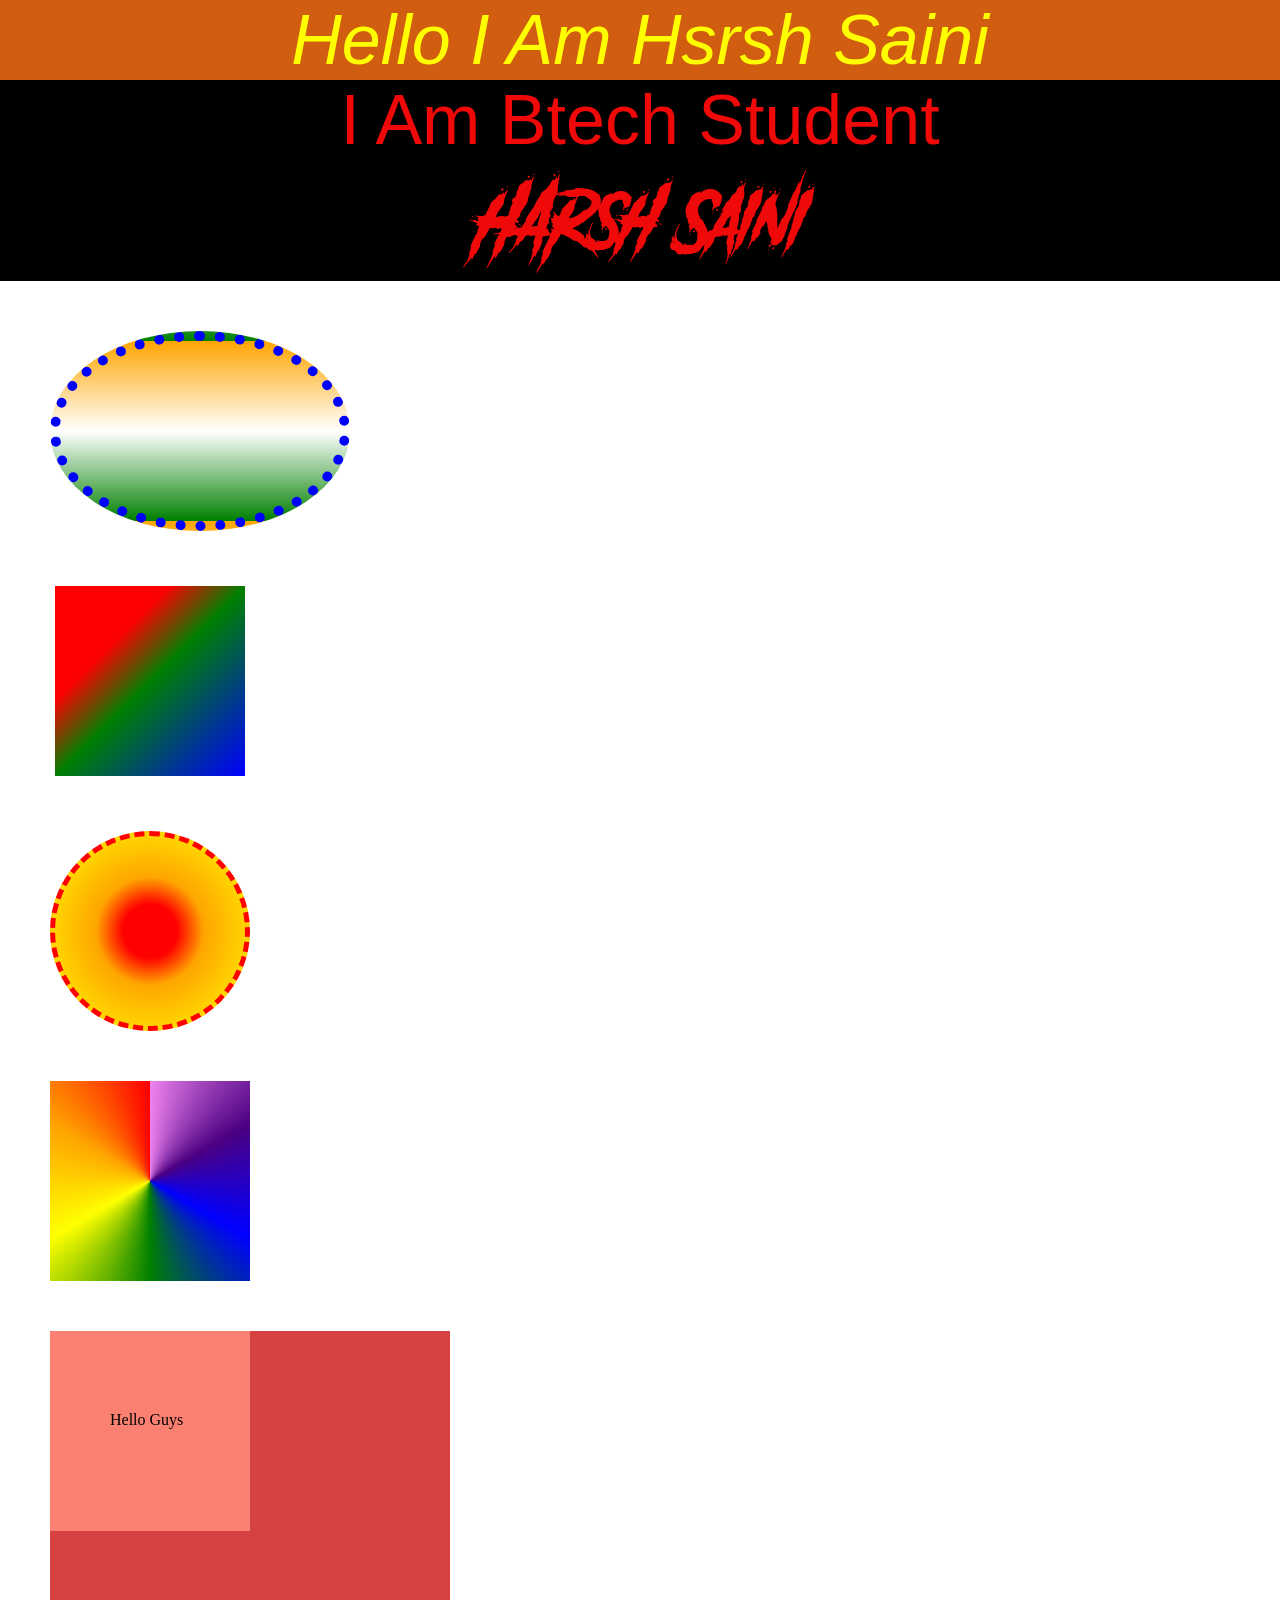
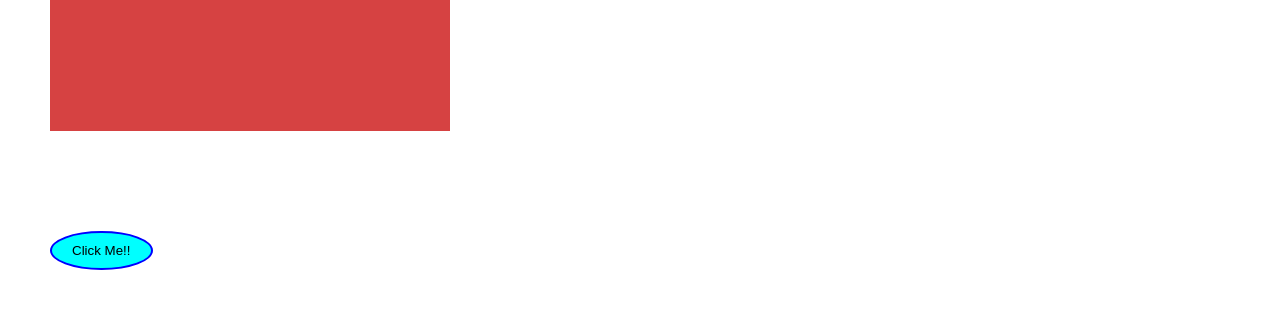
==== CSS/Learning/index.html @ 2da1b065 "DAY 2" ====
<!DOCTYPE html>
<html lang="en">
<head>
    <meta charset="UTF-8">
    <meta name="viewport" content="width=device-width, initial-scale=1.0">
    <title>Document</title>
    <link rel="stylesheet" href="styles.css">
</head>
<body>
    <h1>Hello I am Hsrsh saini</h1>
    <h1 id="hero">I am Btech student</h1>
    <h1 id="hero" class="harsh">HArsh saini</h1>

    <div class="box"> </div>
    <div class="box1"></div>
    <div class="box2"></div>
    <div id="box3"></div>
    <div class="outer">
        <div class="inner">
            Hello Guys
        </div>
    </div>
    <button>
        Click Me!!
    </button>
</body>
</html>
---- CSS/Learning/styles.css ----
/* Love fonts (can download many fonts from this sites for free.) */

@font-face {
    font-family: haunted;
    src: url(./Another\ Danger\ Slanted\ -\ Demo.otf);
}
*{
    margin: 0;
    padding: 0;
    box-sizing: border-box;
}

html,body{
    height: 100%;
    width: 100%;
}

h1{
    color: yellow;
    background-color:rgb(208, 93, 16);
    font-size: 70px;
    font-family: Arial, Helvetica, sans-serif;
    font-weight: 100;
    font-style: oblique;
    text-align: center;
    text-transform: capitalize;
}

#hero{
    color: rgb(240, 9, 9);
    background-color: rgb(0, 0, 0);
    font-style: normal;
}

.harsh{
    font-family:haunted;
}

.box{
    height: 200px;
    width: 300px;
    margin: 50px;
    background: linear-gradient(to bottom, orange, white, green);
    border: 10px Blue dotted;
    border-radius: 50%;
}

.box1{
    height:200px;
    width: 200px;
    margin: 50px;
    background: linear-gradient(to right bottom , red 30%, green 50%, blue);
    border: white 5px solid;
}

.box2{
    height: 200px;
    width: 200px;
    margin: 50px;
    border-radius: 100%;
    background: radial-gradient(red 20%, orange 40% , yellow );
    border: 5px dashed red;
}

#box3{
    height: 200px;
    width: 200px;
    margin: 50px;
    background:conic-gradient(violet , indigo,blue , green, yellow , orange, red);
}

.outer{
    height: 400px;
    width: 400px;
    background-color: rgb(214, 66, 66); 
    margin: 50px;  
}
.inner{
    width: 50%;
    height: 50%;
    background-color: salmon;
    padding-top: 80px;
    padding-left: 60px ;
}

body{
    background-image: url(https://images.unsplash.com/photo-1763987209766-d9bb8836c0e2?q=80&w=1932&auto=format&fit=crop&ixlib=rb-4.1.0&ixid=M3wxMjA3fDB8MHxwaG90by1wYWdlfHx8fGVufDB8fHx8fA%3D%3D);
    background-size: cover;
    background-repeat:no-repeat;
    background-position: center;
    
}

button{
    margin: 50px;
    padding: 10px 20px;
    background-color: aqua;
    color:black;
    border-radius: 50%;
    border:2px solid blue;
    font-weight: 100px;
    font-family: Arial, Helvetica, sans-serif;
}
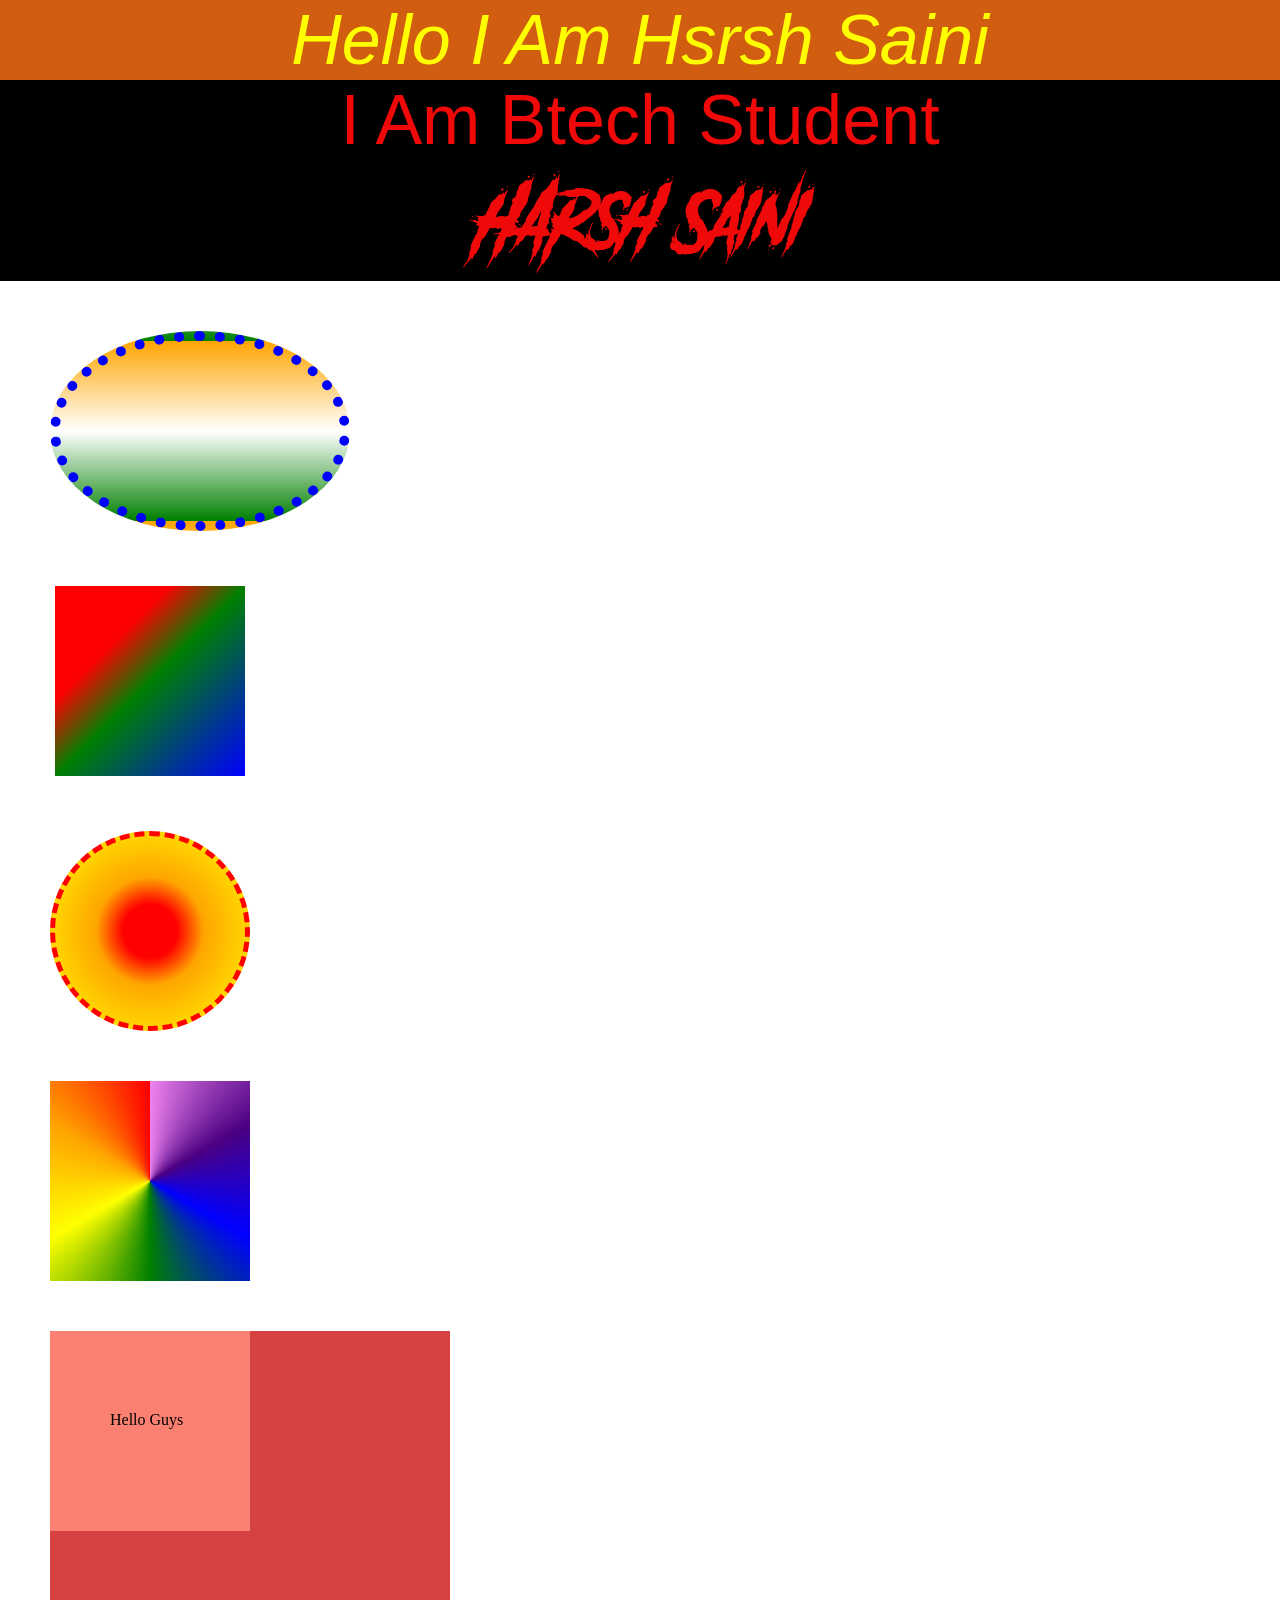
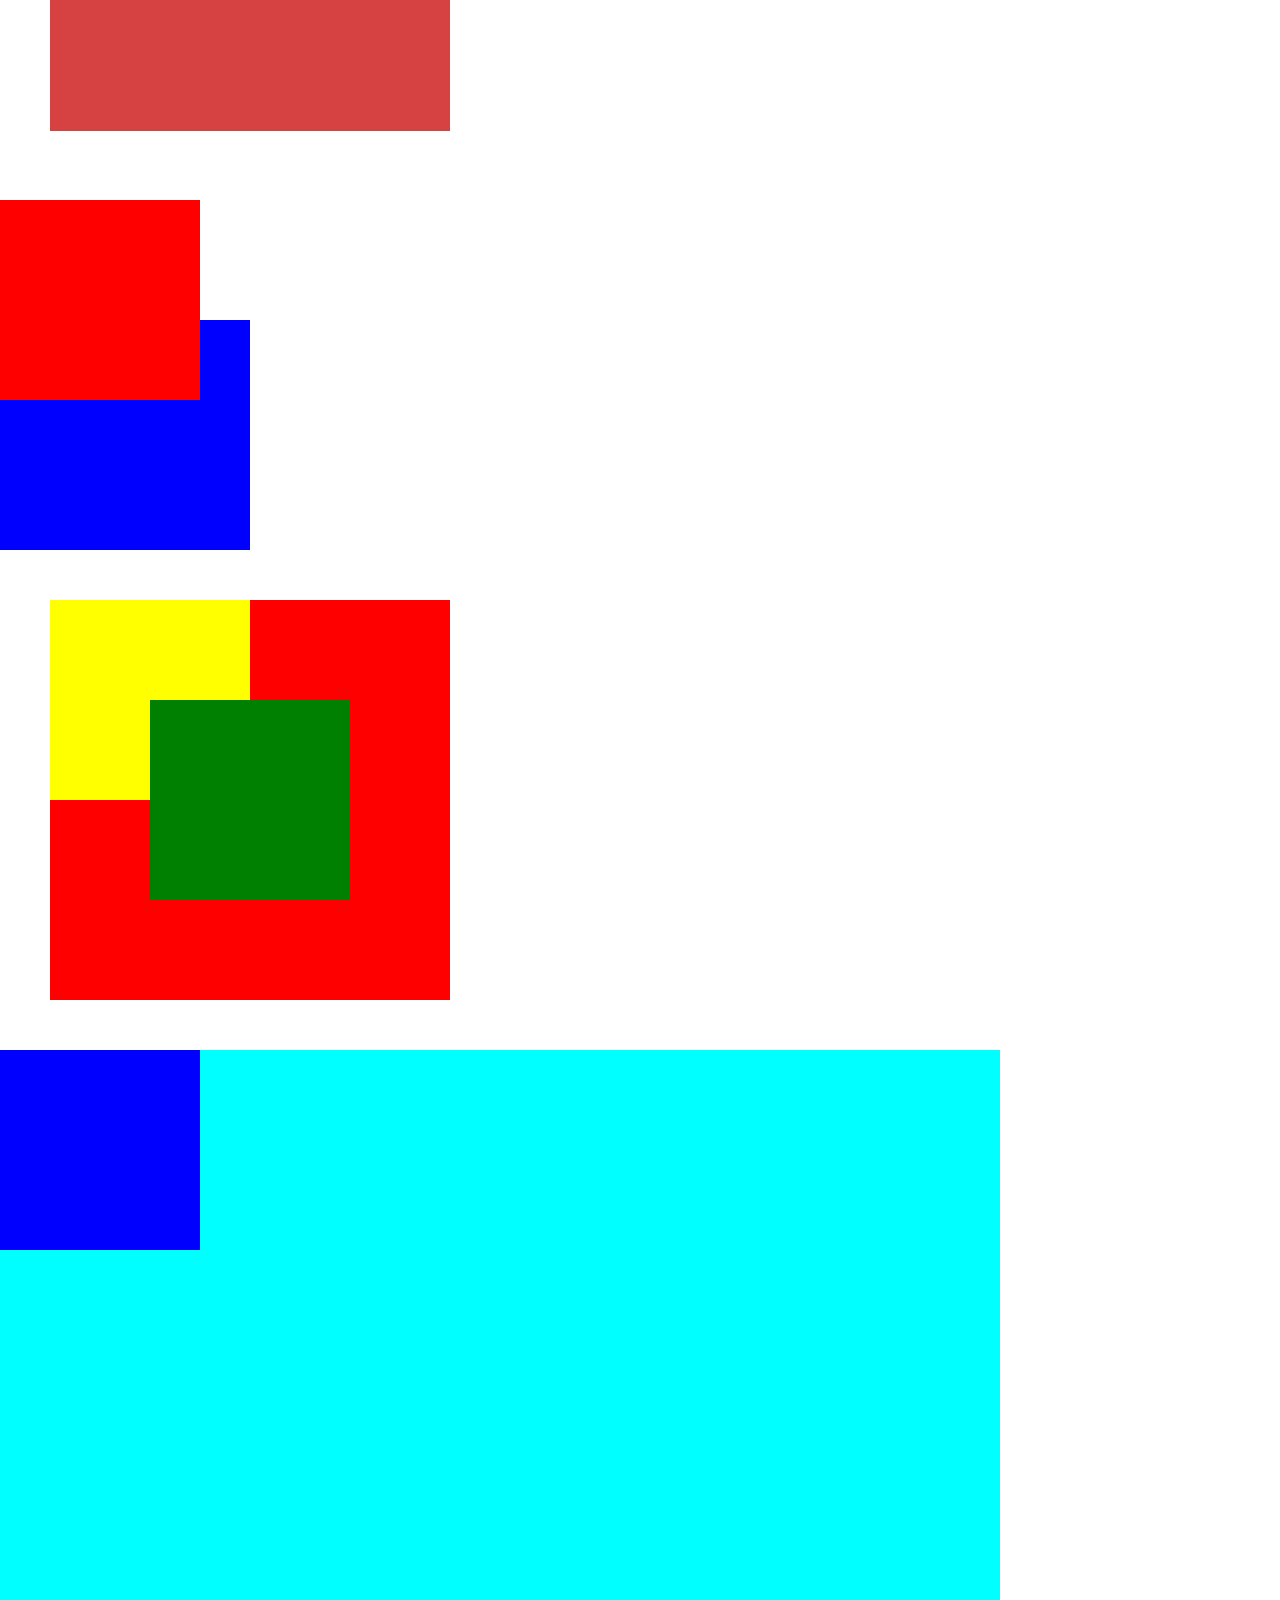
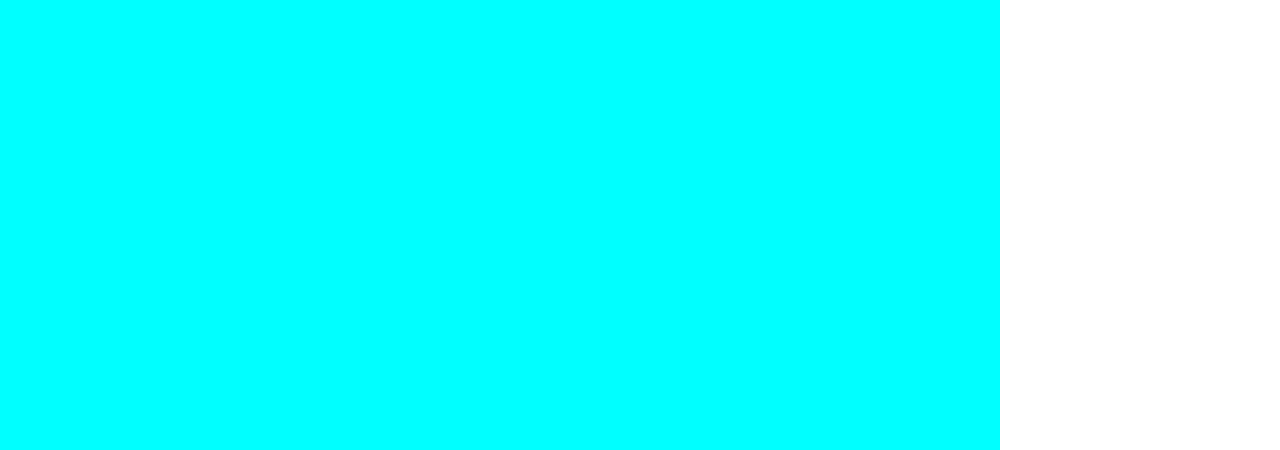
==== commit fad85cfe: "DAY 3" ====
--- a/CSS/Learning/index.html
+++ b/CSS/Learning/index.html
@@ -23,5 +23,18 @@
     <button>
         Click Me!!
     </button>
+    <div id="car1"></div>
+    <div id="car2"></div>
+    <div class="largebox">
+        <div class="smallbox">
+            <div class="microbox">
+
+            </div>
+        </div>
+    </div>
+    <div class="homepage">
+        <div class="side">
+        </div>
+    </div>
 </body>
 </html>
--- a/CSS/Learning/styles.css
+++ b/CSS/Learning/styles.css
@@ -101,4 +101,57 @@
     font-weight: 100px;
     font-family: Arial, Helvetica, sans-serif;
 }
- +
+/* DAY 3 */
+
+#car1{
+    position: absolute;
+    top: 200%;
+    height: 200px;
+    width: 200px;
+    background-color: red;
+}
+#car2{
+    height: 230px;
+    width: 250px;
+    background-color:blue;
+}
+
+.largebox{
+    position: relative;
+    height: 400px;
+    width: 400px;
+    background-color: red;
+    margin: 50px;
+}
+
+.smallbox{
+    position: relative;
+    height: 200px;
+    width: 200px;
+    background-color: yellow;
+}
+
+.microbox{
+    position:absolute;
+    left: 50%;
+    top: 50%;
+    height: 200px;
+    width: 200px;
+    background-color: green;
+}
+
+.homepage{
+    height: 1000px;
+    width: 1000px;
+    background-color: aqua;
+}
+
+/* sticky se abb wo upar nahi touch hoga , orr wo top se humseha 10% niche hi rhega uss particular parent div k andr */
+.side{
+    height: 200px;
+    width: 200px;
+    background-color:blue;
+    position:sticky;
+    top: 10%;
+}
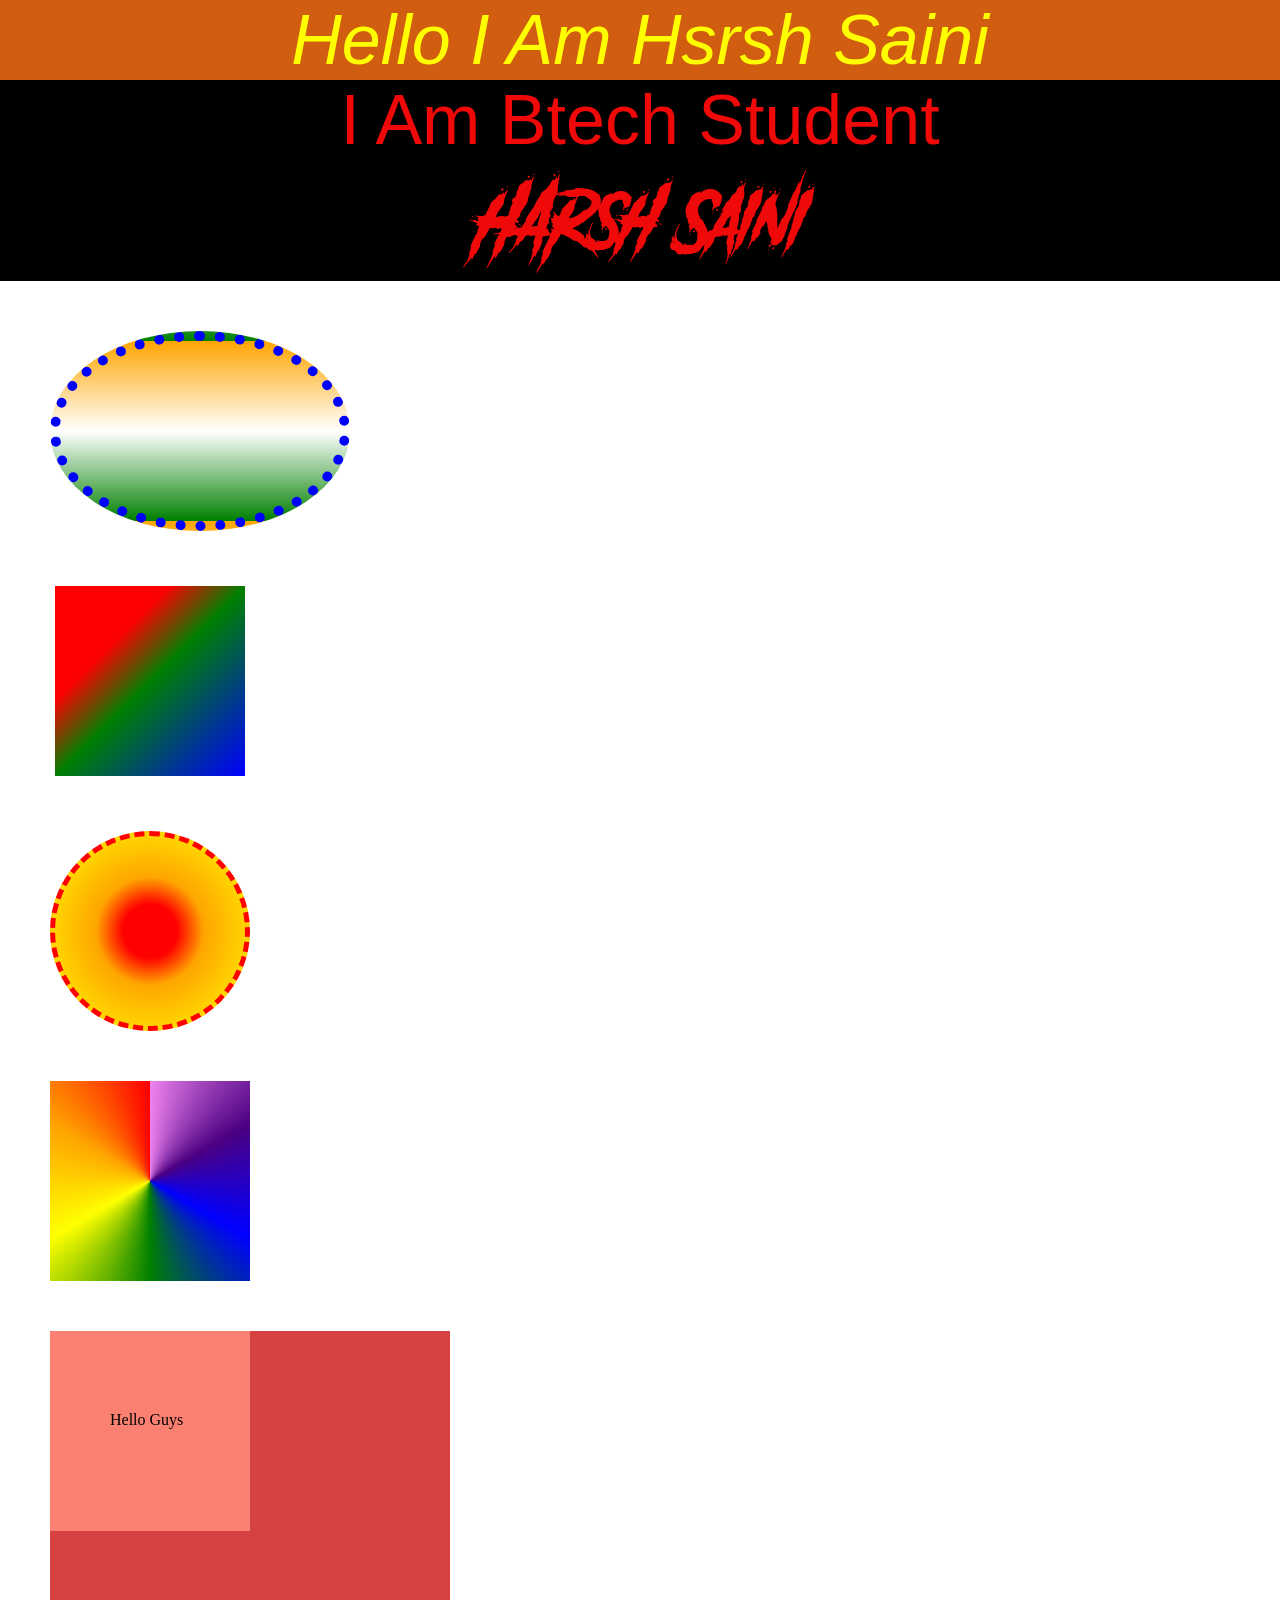
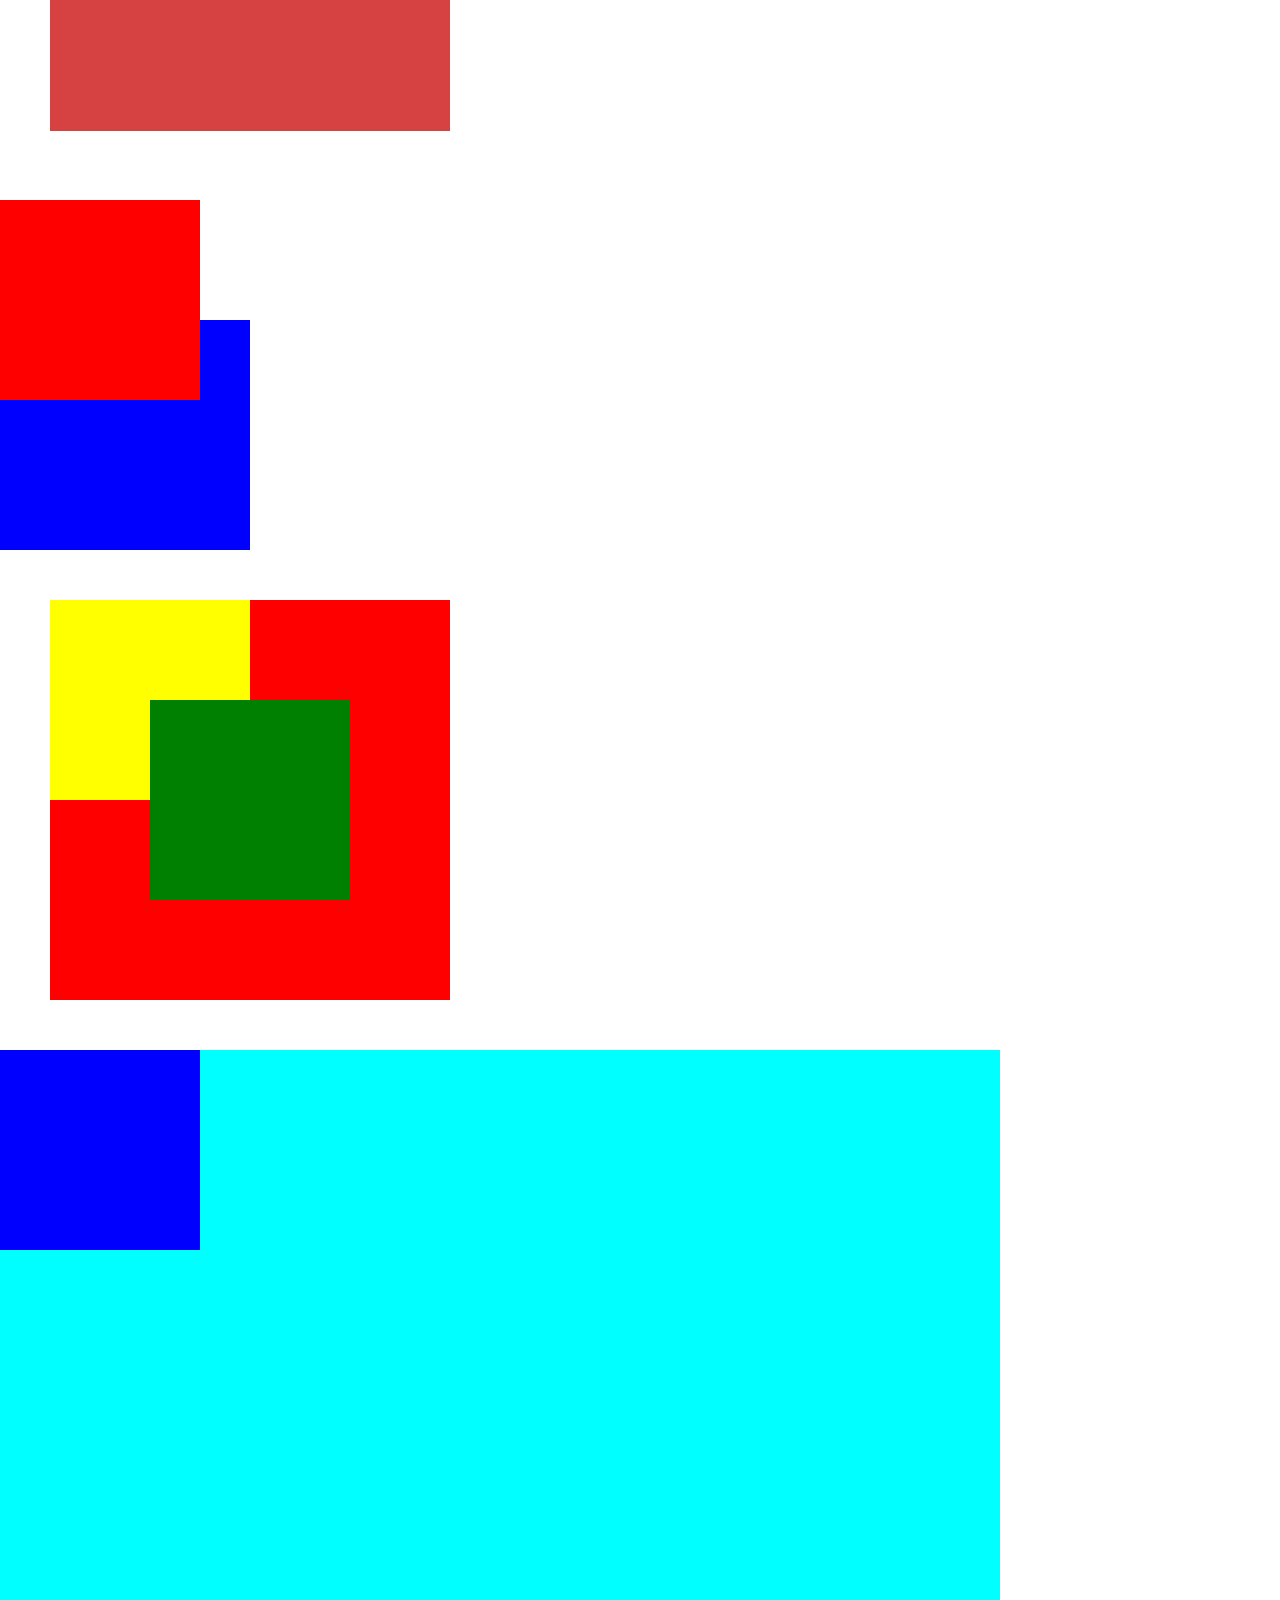
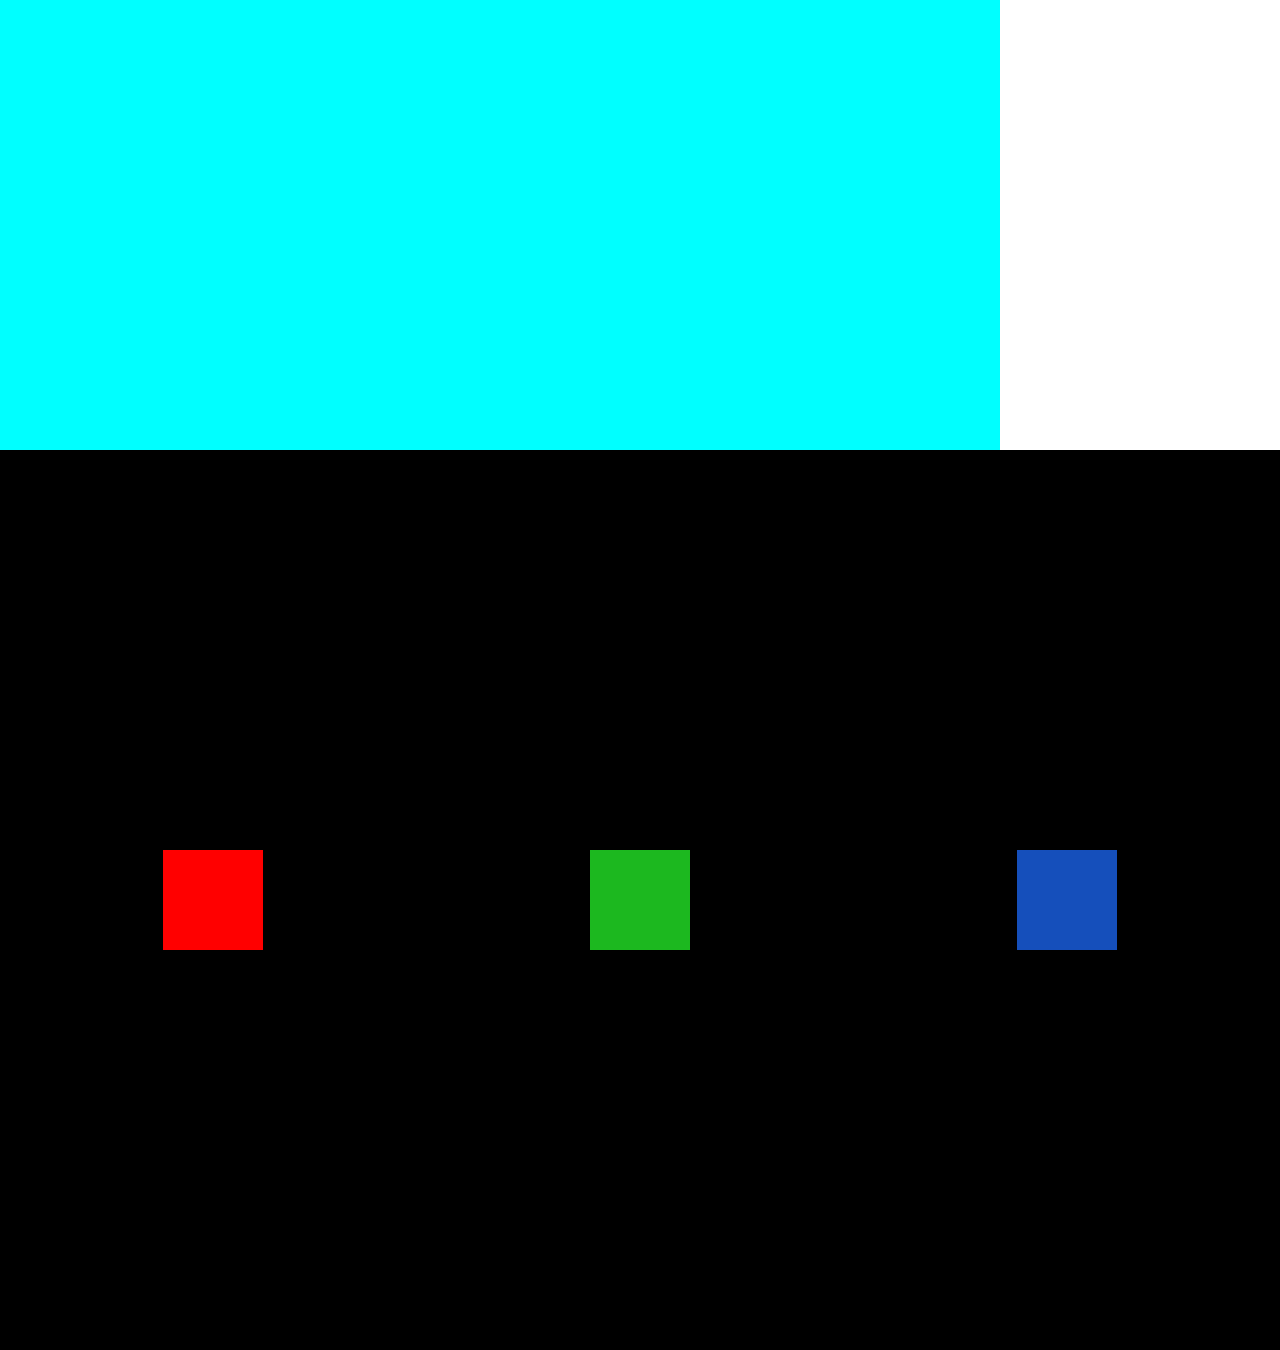
==== commit df028e42: "DAY 5" ====
--- a/CSS/Learning/index.html
+++ b/CSS/Learning/index.html
@@ -36,5 +36,12 @@
         <div class="side">
         </div>
     </div>
+    <div class="flexbox">
+        <div class="flex1"></div>
+        <div class="flex2"></div>
+        <div class="flex3"></div>
+    </div>
+
+
 </body>
 </html>
--- a/CSS/Learning/styles.css
+++ b/CSS/Learning/styles.css
@@ -154,4 +154,31 @@
     background-color:blue;
     position:sticky;
     top: 10%;
+}
+
+.flexbox{
+    height:100%;
+    width:100%;
+    background-color: black;
+    display: flex;
+    align-items: center;
+    justify-content:space-around;
+}
+
+.flex1{
+    height: 100px;
+    width: 100px;
+    background-color: red;
+}
+
+.flex3{
+    height: 100px;
+    width: 100px;
+    background-color: rgb(21, 79, 187);
+}
+.flex2{
+    height: 100px;
+    width: 100px;
+    background-color: rgb(28, 184, 31);
+
 }
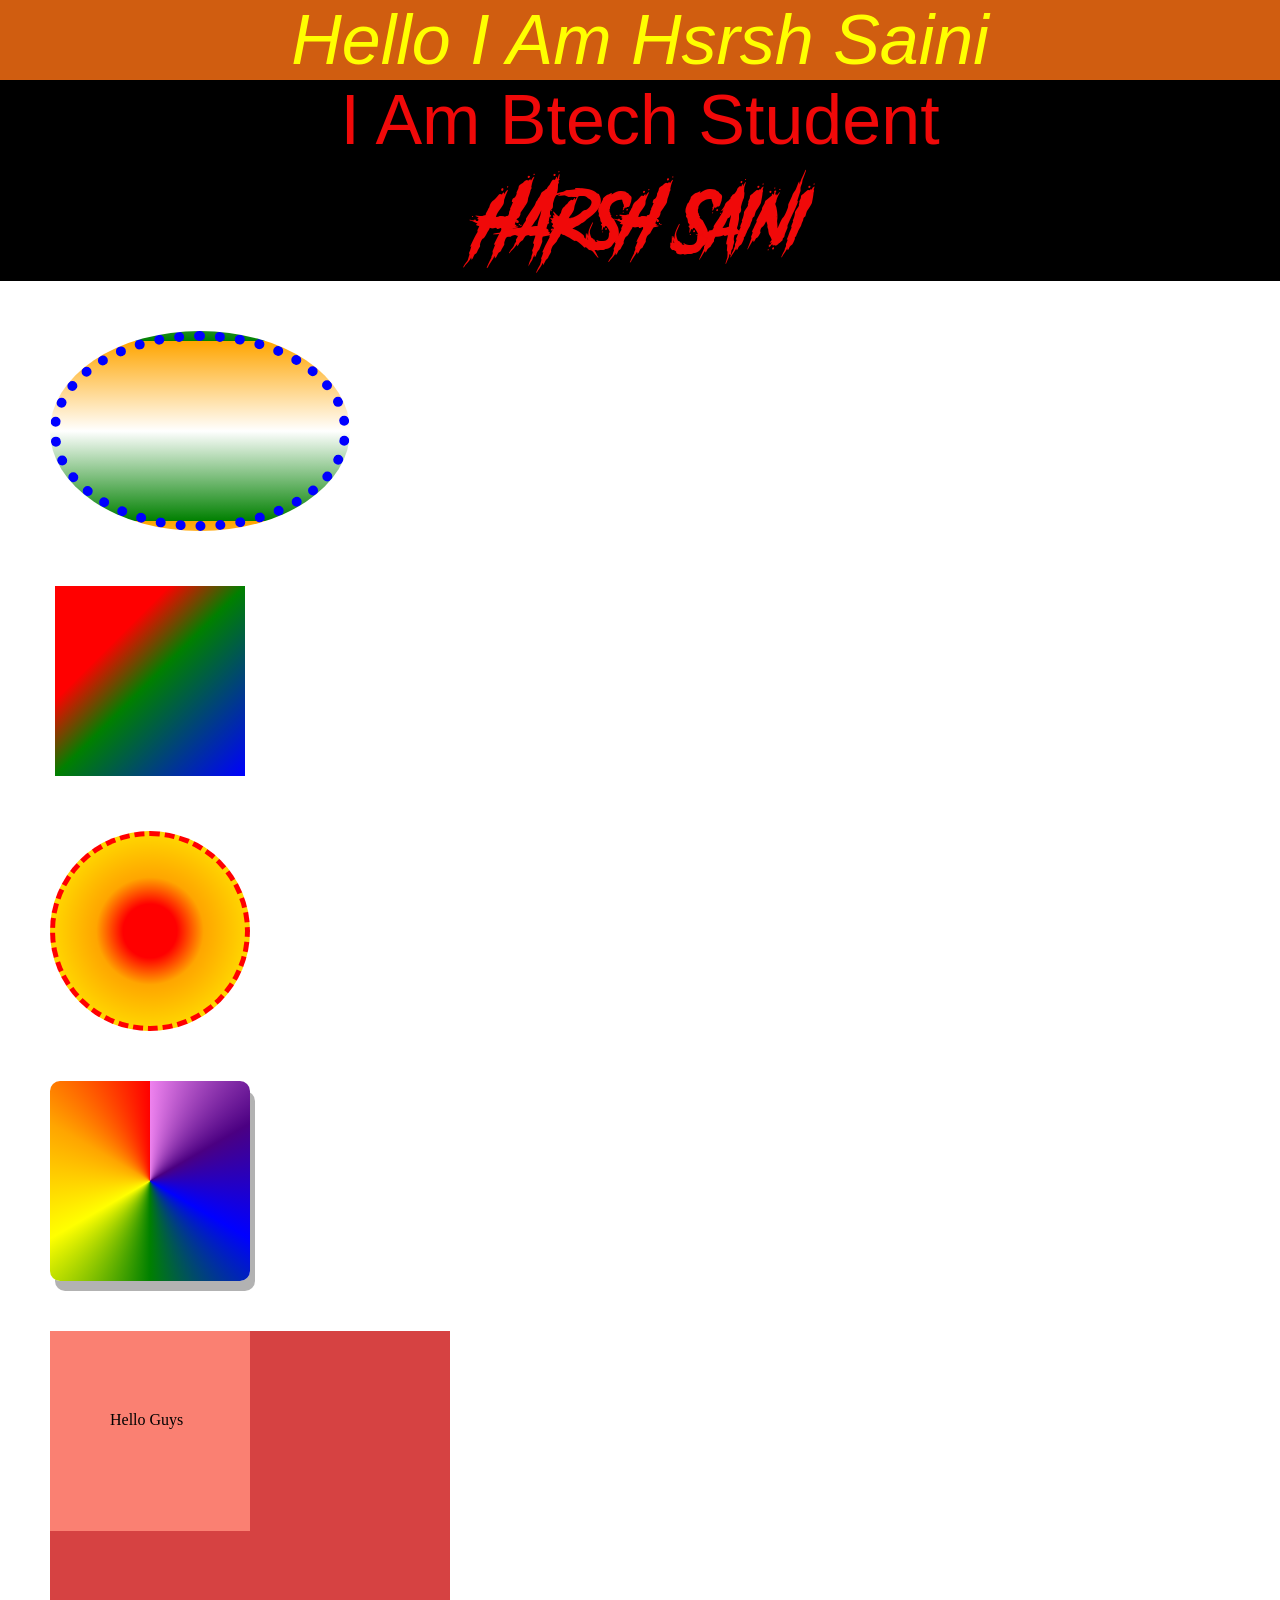
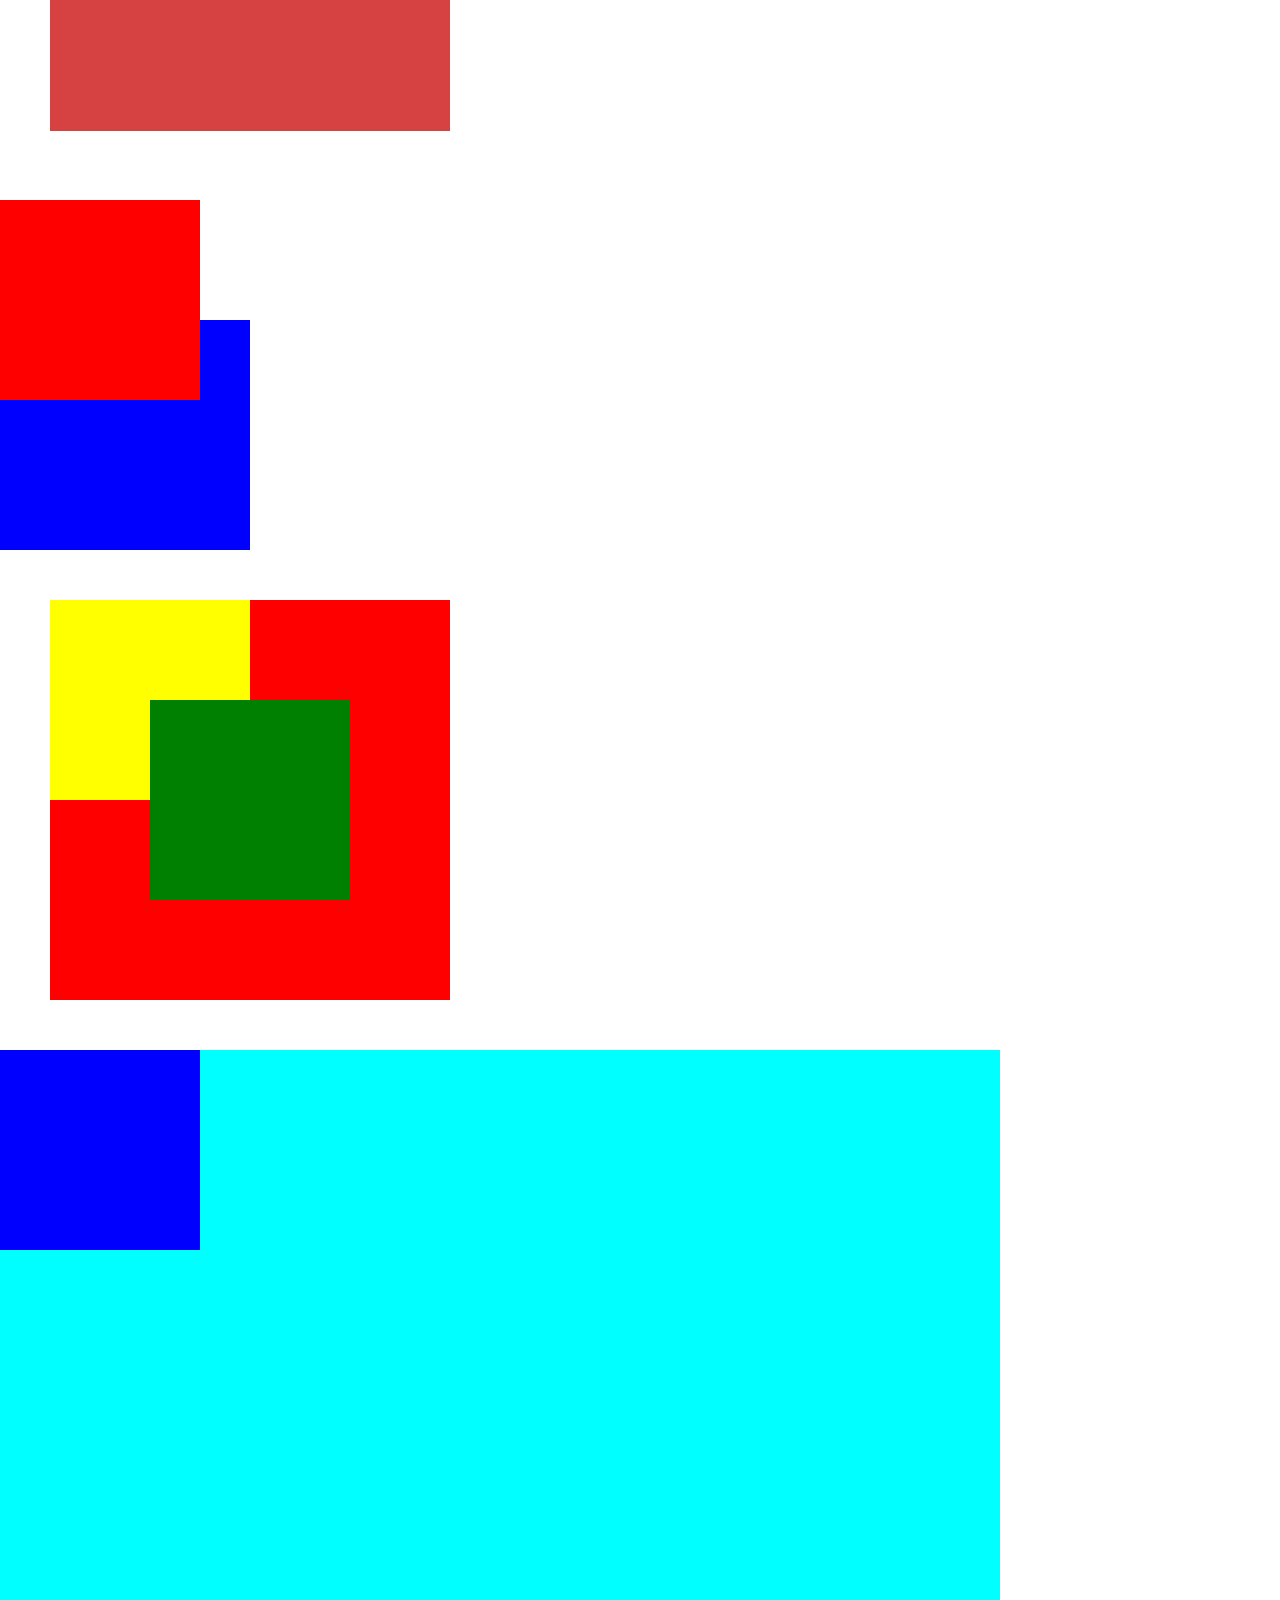
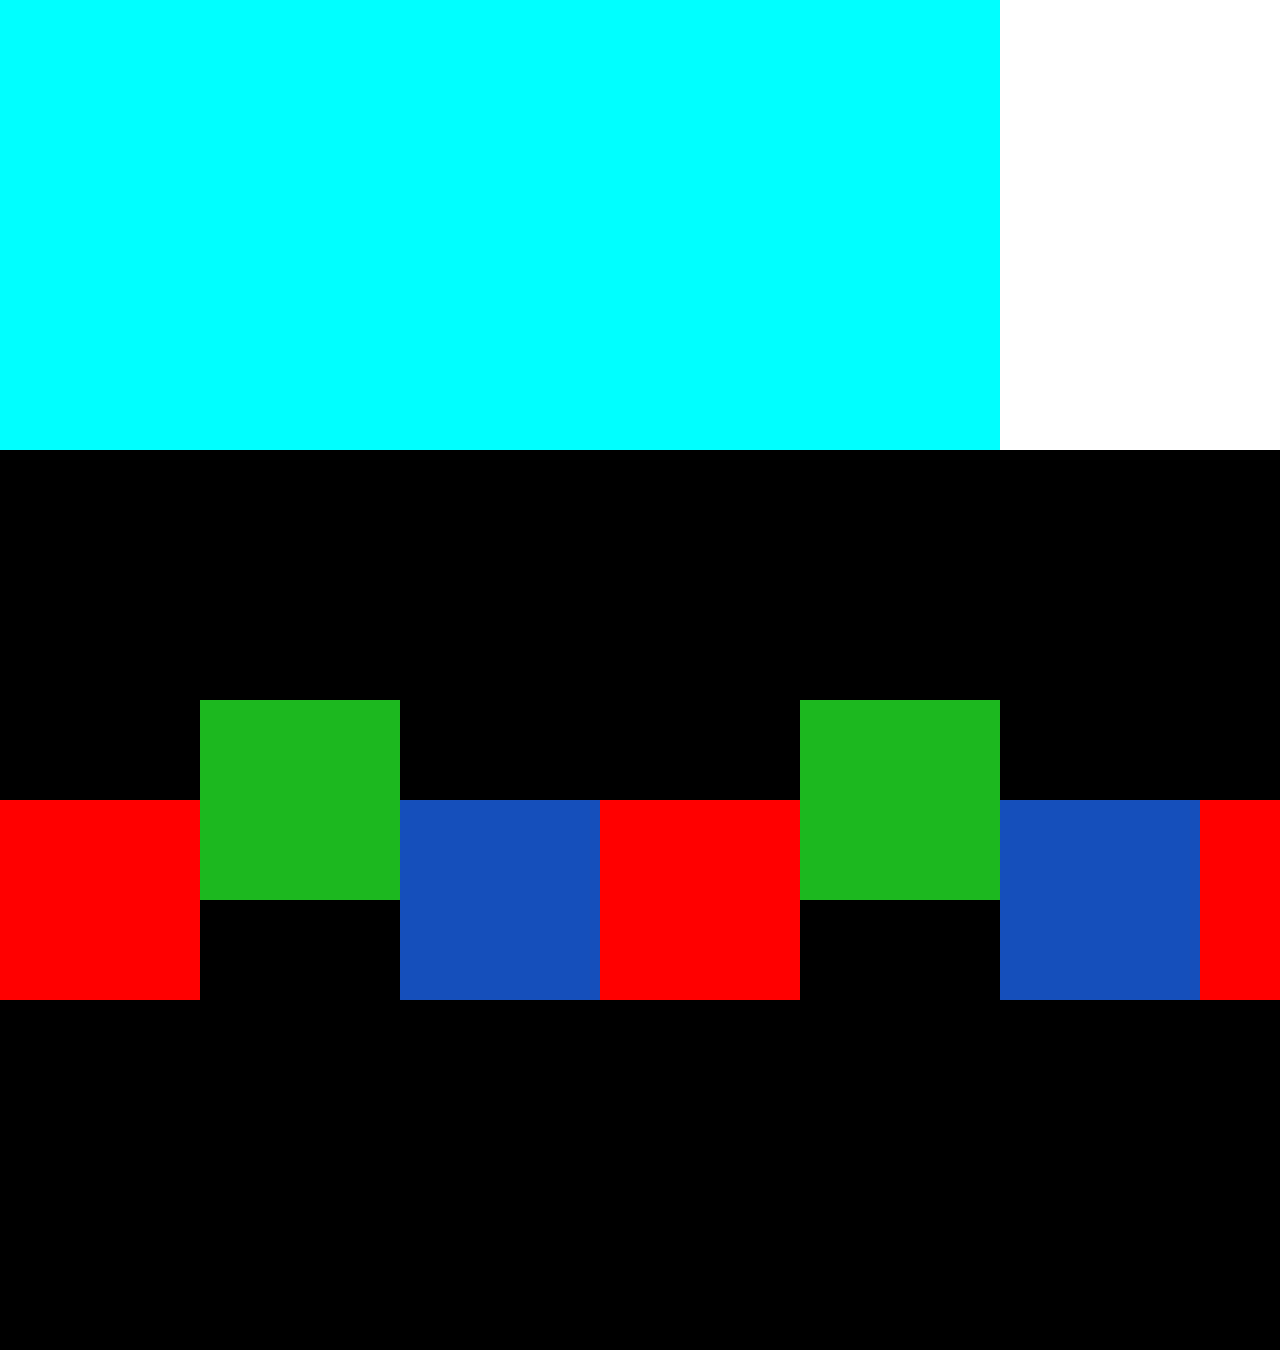
==== commit 5d380f21: "DAY 7" ====
--- a/CSS/Learning/index.html
+++ b/CSS/Learning/index.html
@@ -40,6 +40,18 @@
         <div class="flex1"></div>
         <div class="flex2"></div>
         <div class="flex3"></div>
+        <div class="flex1"></div>
+        <div class="flex2"></div>
+        <div class="flex3"></div>
+        <div class="flex1"></div>
+        <div class="flex2"></div>
+        <div class="flex3"></div>
+        <div class="flex1"></div>
+        <div class="flex2"></div>
+        <div class="flex3"></div>
+        <div class="flex1"></div>
+        <div class="flex2"></div>
+        <div class="flex3"></div>
     </div>
 
 
--- a/CSS/Learning/styles.css
+++ b/CSS/Learning/styles.css
@@ -67,6 +67,8 @@
     width: 200px;
     margin: 50px;
     background:conic-gradient(violet , indigo,blue , green, yellow , orange, red);
+    box-shadow: 5px 10px rgb(0, 0, 0, 0.3);
+    border-radius: 10px;
 }
 
 .outer{
@@ -161,24 +163,34 @@
     width:100%;
     background-color: black;
     display: flex;
+    justify-content: space-between;
     align-items: center;
-    justify-content:space-around;
+    flex-direction: row;
+    overflow: auto;
 }
 
 .flex1{
-    height: 100px;
-    width: 100px;
+    height: 200px;
+    width: 200px;
     background-color: red;
+    flex-shrink:0;
+    flex-wrap: nowrap;
 }
 
 .flex3{
-    height: 100px;
-    width: 100px;
-    background-color: rgb(21, 79, 187);
+    height: 200px;
+    width: 200px;
+    background-color: rgb(21, 79, 187); 
+    flex-shrink:0;
 }
+
+/* ye abb green box ekdam center me aajayega transform use karne se,transform ko X and Y axis dono me move krne k liye use krr skte hai. */
 .flex2{
-    height: 100px;
-    width: 100px;
+    height: 200px;
+    width: 200px;
     background-color: rgb(28, 184, 31);
-
+    transform: translateX(-50%);
+    transform: translateY(-50%);
+    flex-shrink:0;
+    /* clip-path: polygon(50% 0%, 61% 35%, 98% 35%, 68% 57%, 79% 91%, 50% 70%, 21% 91%, 32% 57%, 2% 35%, 39% 35%); */
 }
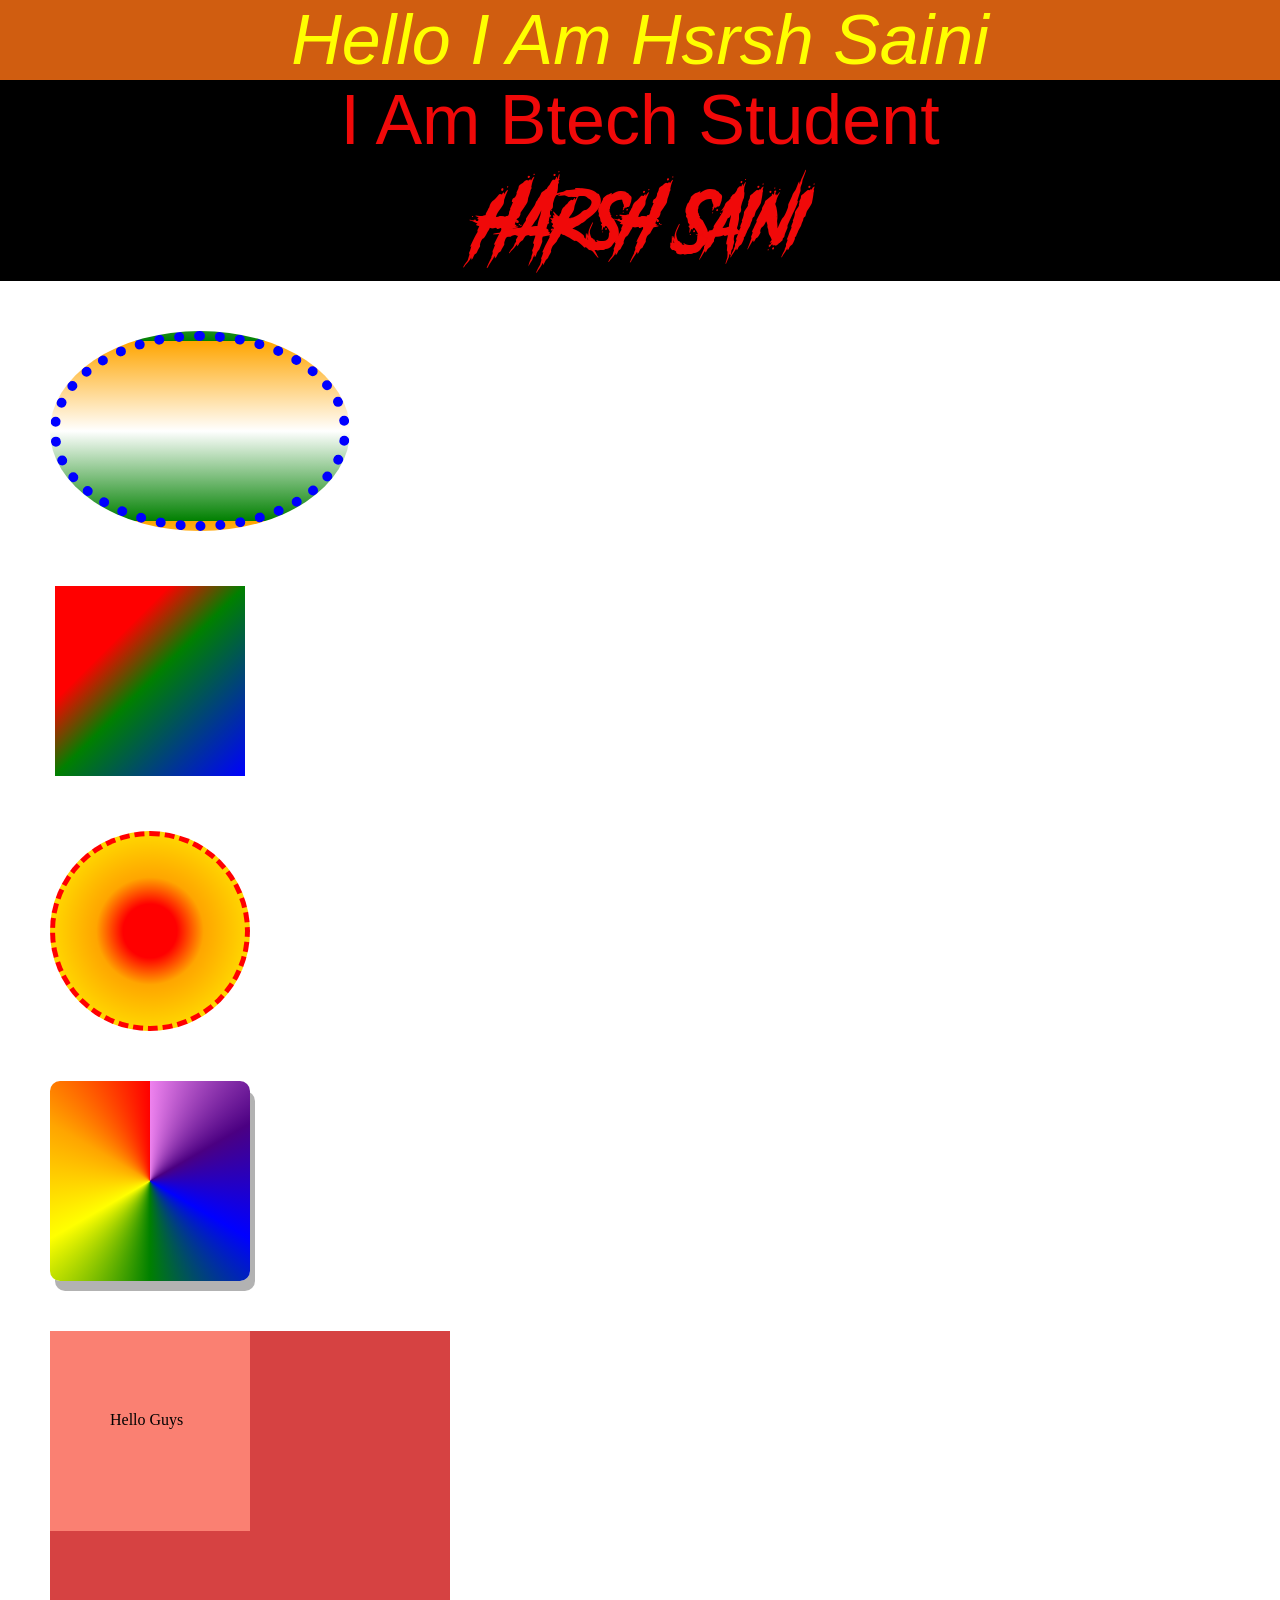
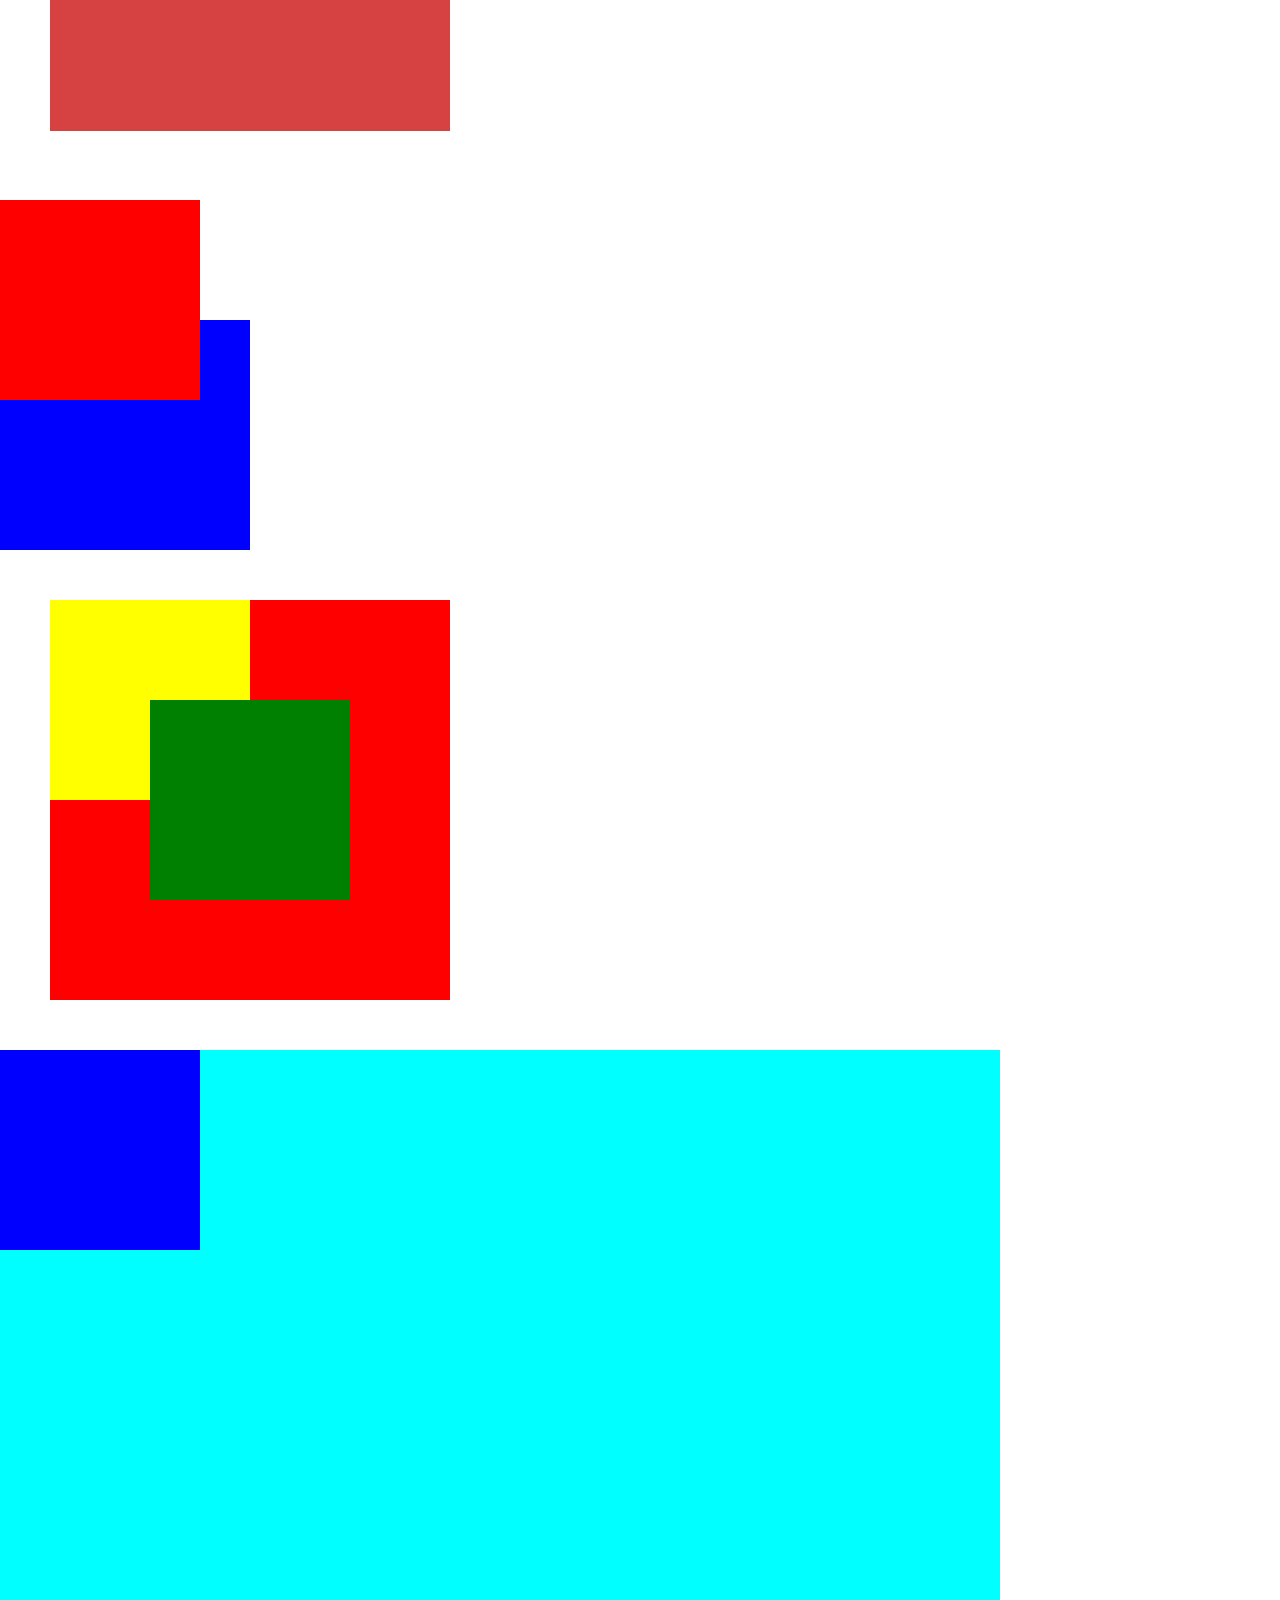
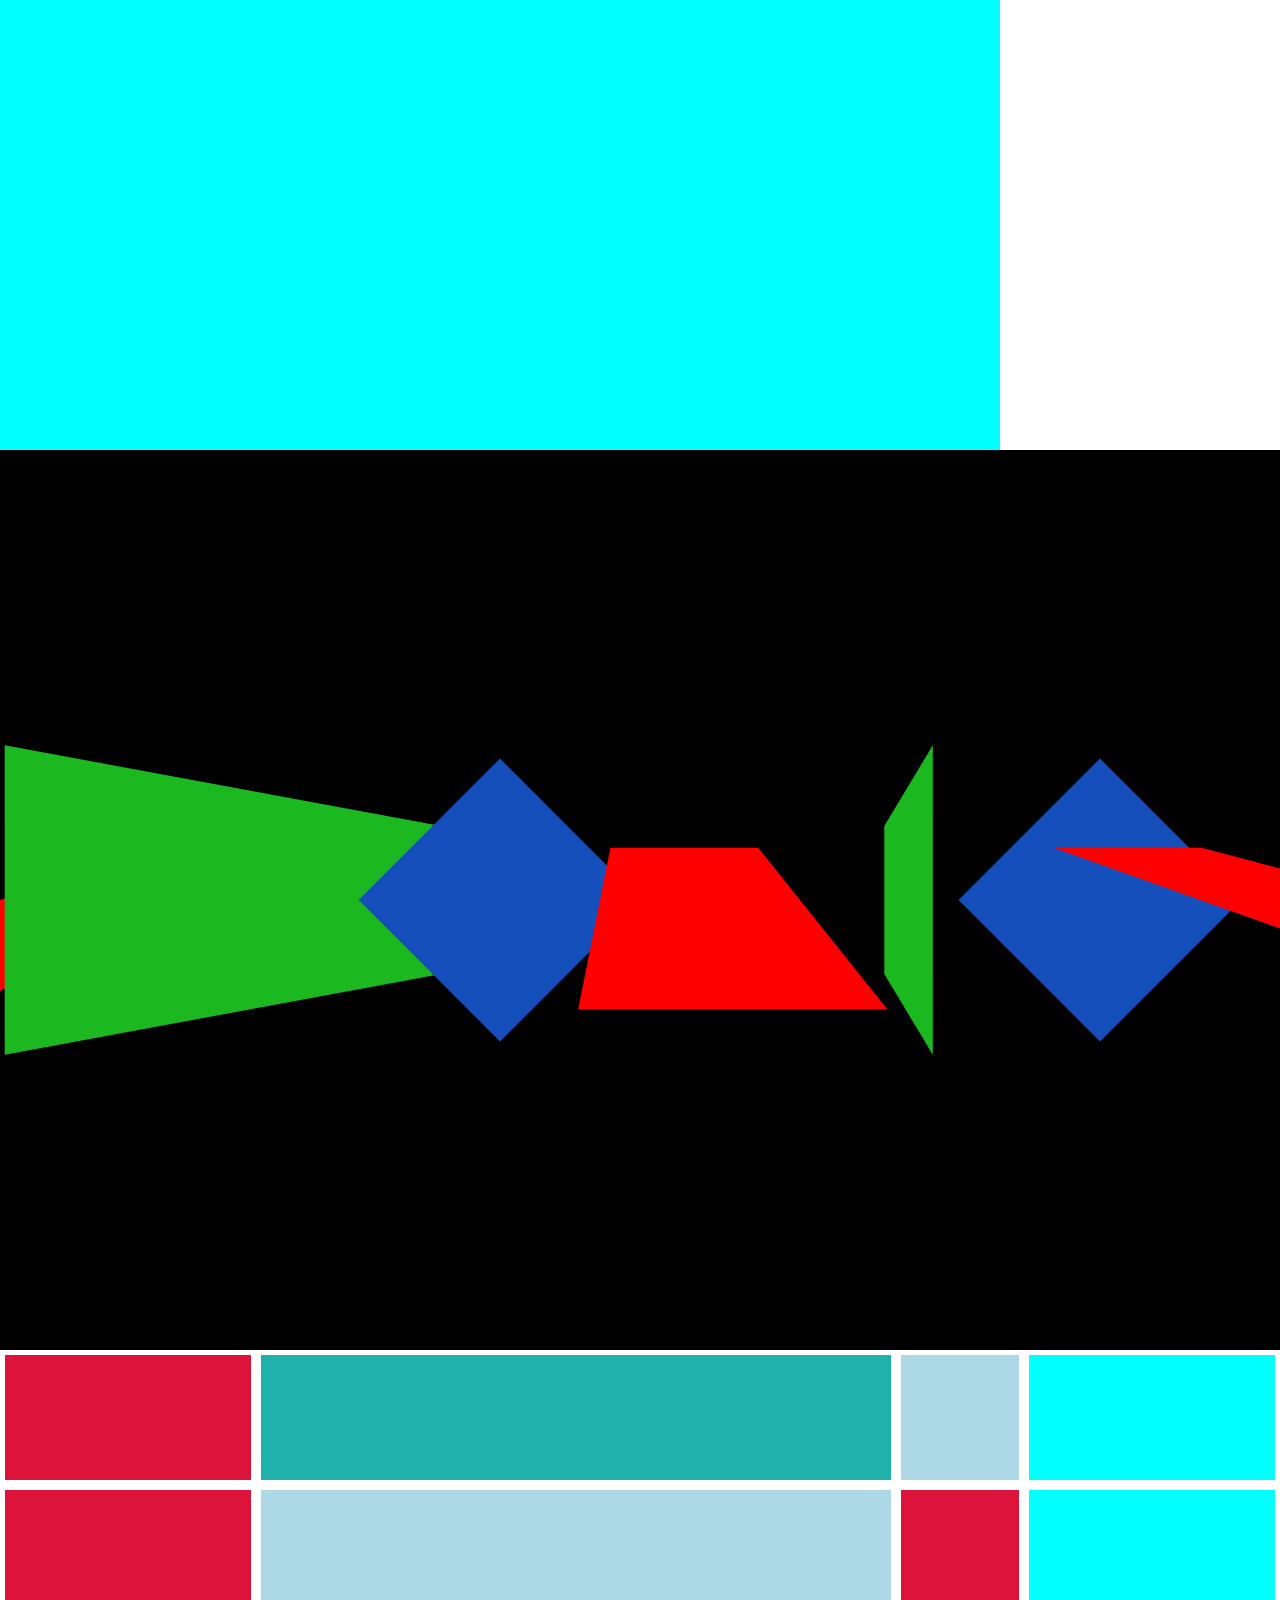
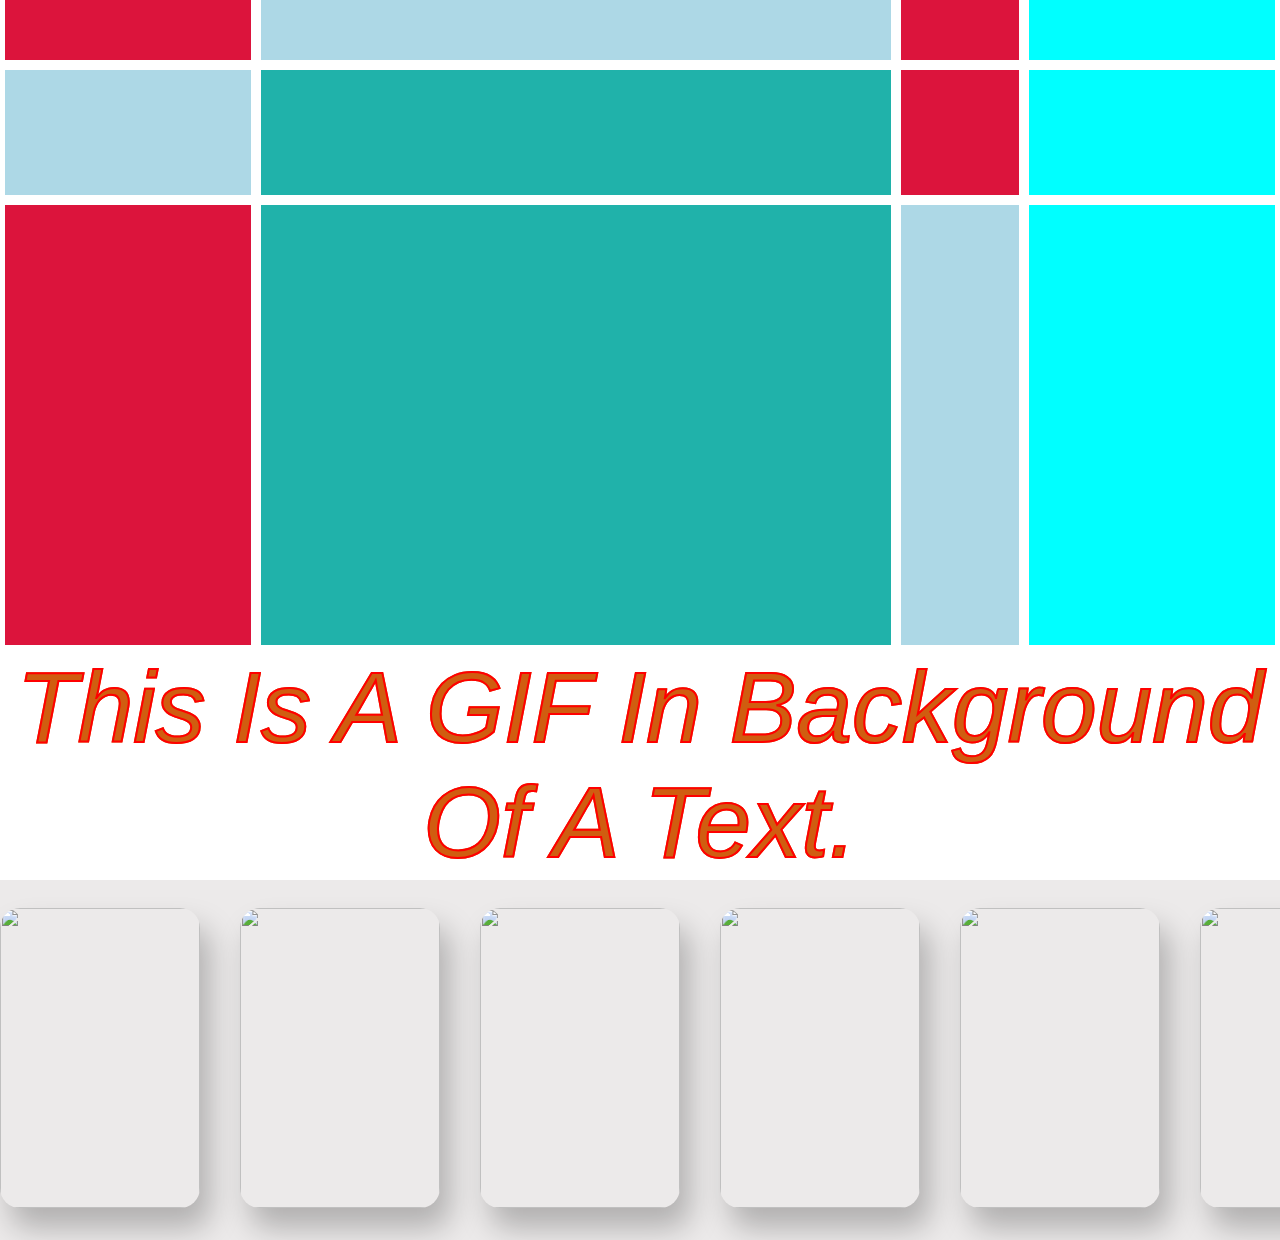
==== commit c50d3bea: "DAY 9" ====
--- a/CSS/Learning/index.html
+++ b/CSS/Learning/index.html
@@ -53,7 +53,64 @@
         <div class="flex2"></div>
         <div class="flex3"></div>
     </div>
-
-
+    <div id="parent">
+        <div class="child"></div>
+        <div class="child"></div>
+        <div class="child"></div>
+        <div class="child"></div>
+        <div class="child"></div>
+        <div class="child"></div>
+        <div class="child"></div>
+        <div class="child"></div>
+        <div class="child"></div>
+        <div class="child"></div>
+        <div class="child"></div>
+        <div class="child"></div>
+        <div class="child"></div>
+        <div class="child"></div>
+        <div class="child"></div>
+        <div class="child"></div>
+    </div>
+    <div id="image">
+        <h1>This is a GIF in background of a text.</h1>
+    </div>
+    <div class="parent1">
+        <div class="baby1">
+            <img src="https://images.unsplash.com/photo-1645118036952-a2a3d8d9d2d8?q=80&w=1269&auto=format&fit=crop&ixlib=rb-4.1.0&ixid=M3wxMjA3fDB8MHxwaG90by1wYWdlfHx8fGVufDB8fHx8fA%3D%3D" alt="">
+        </div>
+        <div class="baby2">
+            <img src="https://images.unsplash.com/photo-1549986573-d1634401704c?q=80&w=1740&auto=format&fit=crop&ixlib=rb-4.1.0&ixid=M3wxMjA3fDB8MHxwaG90by1wYWdlfHx8fGVufDB8fHx8fA%3D%3D" alt="">
+        </div>
+        <div class="baby3">
+            <img src="https://images.unsplash.com/photo-1584090170129-4d74e3634910?q=80&w=1760&auto=format&fit=crop&ixlib=rb-4.1.0&ixid=M3wxMjA3fDB8MHxwaG90by1wYWdlfHx8fGVufDB8fHx8fA%3D%3D" alt="">
+        </div>
+         <div class="baby1">
+            <img src="https://images.unsplash.com/photo-1645118036952-a2a3d8d9d2d8?q=80&w=1269&auto=format&fit=crop&ixlib=rb-4.1.0&ixid=M3wxMjA3fDB8MHxwaG90by1wYWdlfHx8fGVufDB8fHx8fA%3D%3D" alt="">
+        </div>
+        <div class="baby2">
+            <img src="https://images.unsplash.com/photo-1549986573-d1634401704c?q=80&w=1740&auto=format&fit=crop&ixlib=rb-4.1.0&ixid=M3wxMjA3fDB8MHxwaG90by1wYWdlfHx8fGVufDB8fHx8fA%3D%3D" alt="">
+        </div>
+        <div class="baby3">
+            <img src="https://images.unsplash.com/photo-1584090170129-4d74e3634910?q=80&w=1760&auto=format&fit=crop&ixlib=rb-4.1.0&ixid=M3wxMjA3fDB8MHxwaG90by1wYWdlfHx8fGVufDB8fHx8fA%3D%3D" alt="">
+        </div>
+         <div class="baby1">
+            <img src="https://images.unsplash.com/photo-1645118036952-a2a3d8d9d2d8?q=80&w=1269&auto=format&fit=crop&ixlib=rb-4.1.0&ixid=M3wxMjA3fDB8MHxwaG90by1wYWdlfHx8fGVufDB8fHx8fA%3D%3D" alt="">
+        </div>
+        <div class="baby2">
+            <img src="https://images.unsplash.com/photo-1549986573-d1634401704c?q=80&w=1740&auto=format&fit=crop&ixlib=rb-4.1.0&ixid=M3wxMjA3fDB8MHxwaG90by1wYWdlfHx8fGVufDB8fHx8fA%3D%3D" alt="">
+        </div>
+        <div class="baby3">
+            <img src="https://images.unsplash.com/photo-1584090170129-4d74e3634910?q=80&w=1760&auto=format&fit=crop&ixlib=rb-4.1.0&ixid=M3wxMjA3fDB8MHxwaG90by1wYWdlfHx8fGVufDB8fHx8fA%3D%3D" alt="">
+        </div>
+         <div class="baby1">
+            <img src="https://images.unsplash.com/photo-1645118036952-a2a3d8d9d2d8?q=80&w=1269&auto=format&fit=crop&ixlib=rb-4.1.0&ixid=M3wxMjA3fDB8MHxwaG90by1wYWdlfHx8fGVufDB8fHx8fA%3D%3D" alt="">
+        </div>
+        <div class="baby2">
+            <img src="https://images.unsplash.com/photo-1549986573-d1634401704c?q=80&w=1740&auto=format&fit=crop&ixlib=rb-4.1.0&ixid=M3wxMjA3fDB8MHxwaG90by1wYWdlfHx8fGVufDB8fHx8fA%3D%3D" alt="">
+        </div>
+        <div class="baby3">
+            <img src="https://images.unsplash.com/photo-1584090170129-4d74e3634910?q=80&w=1760&auto=format&fit=crop&ixlib=rb-4.1.0&ixid=M3wxMjA3fDB8MHxwaG90by1wYWdlfHx8fGVufDB8fHx8fA%3D%3D" alt="">
+        </div>
+   </div>
 </body>
 </html>
--- a/CSS/Learning/styles.css
+++ b/CSS/Learning/styles.css
@@ -158,6 +158,8 @@
     top: 10%;
 }
 
+/* perspective is used to change the refrence of view of the rotation axis */
+
 .flexbox{
     height:100%;
     width:100%;
@@ -167,6 +169,7 @@
     align-items: center;
     flex-direction: row;
     overflow: auto;
+    perspective: 200px;
 }
 
 .flex1{
@@ -175,6 +178,7 @@
     background-color: red;
     flex-shrink:0;
     flex-wrap: nowrap;
+    transform: rotateX(45deg);
 }
 
 .flex3{
@@ -182,6 +186,7 @@
     width: 200px;
     background-color: rgb(21, 79, 187); 
     flex-shrink:0;
+    transform: rotateZ(45deg);
 }
 
 /* ye abb green box ekdam center me aajayega transform use karne se,transform ko X and Y axis dono me move krne k liye use krr skte hai. */
@@ -191,6 +196,67 @@
     background-color: rgb(28, 184, 31);
     transform: translateX(-50%);
     transform: translateY(-50%);
+    transform: rotateY(45deg);
     flex-shrink:0;
+    transition: all ease 0.1s;
     /* clip-path: polygon(50% 0%, 61% 35%, 98% 35%, 68% 57%, 79% 91%, 50% 70%, 21% 91%, 32% 57%, 2% 35%, 39% 35%); */
-}+}
+
+.flex2:hover{
+    background-color: white;
+}
+ 
+#parent{
+    height: 100%;
+    width: 100%;
+    background-color: black;
+    display: grid;
+    grid-template-columns: 20% 50% 10% 20%;
+    grid-template-rows: 15% 20% 15% 50%;
+}
+.child:nth-child(n){
+    background-color: crimson;
+    border: 5px white solid;
+}
+.child:nth-child(2n){
+    background-color: lightseagreen;
+}
+.child:nth-child(3n){
+    background-color: lightblue;
+}
+.child:nth-child(4n){
+    background-color: aqua;
+}
+
+#image h1{
+    color: transparent;
+    font-size: 100px;
+    background-image: url(https://i.pinimg.com/originals/14/e9/c1/14e9c1fa08891b41f23b7cdd02904c0e.gif);
+    background-size: cover;
+    background-clip: text;
+    -webkit-text-stroke:2px red ;
+}
+
+.parent1{
+    height: 40%;
+    width: 100%;
+    display: flex;
+    gap: 40px;
+    flex-wrap: nowrap;
+    overflow: auto;
+    background-color: rgb(236, 234, 234);
+    align-items: center;
+    
+}
+.parent1::-webkit-scrollbar{
+    display: none;
+}
+
+.parent1 img{
+    height: 300px;
+    width: 200px;
+    object-fit: cover;
+    border-radius: 20px;
+    box-shadow: 10px 20px 30px rgba(0, 0, 0, 0.25);
+}
+
